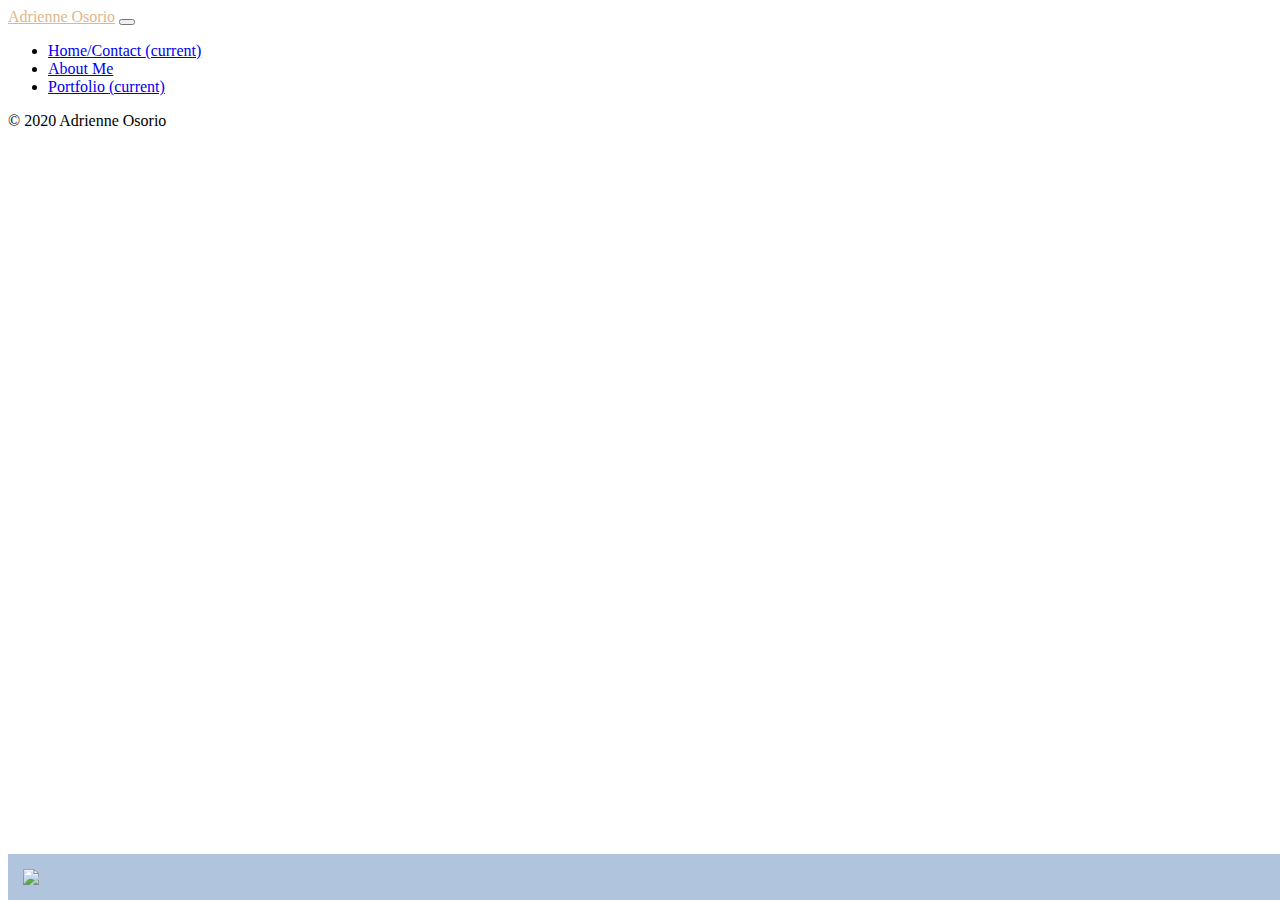
==== portfolio.html/portfolio.html @ a93704b7 "added substance to portofli page" ====
<!doctype html>
<html lang="en">
  <head>
    <!-- Required meta tags -->
    <meta charset="utf-8">
    <meta name="viewport" content="width=device-width, initial-scale=1, shrink-to-fit=no">

    <!-- Bootstrap CSS -->
    <link rel="stylesheet" href="https://cdn.jsdelivr.net/npm/bootstrap@4.5.3/dist/css/bootstrap.min.css" integrity="sha384-TX8t27EcRE3e/ihU7zmQxVncDAy5uIKz4rEkgIXeMed4M0jlfIDPvg6uqKI2xXr2" crossorigin="anonymous">
    <link rel="stylesheet" href="style.css">

    <title>Adrienne Osorio Portfolio</title>

  </head>
  <body>
      
    <nav class="navbar navbar-expand{xs|sm|md|lg} navbar-light bg-light">
        <a class="navbar-brand" href="#">Adrienne Osorio</a>
        <button class="navbar-toggler" type="button" data-toggle="collapse" data-target="#navbarSupportedContent" aria-controls="navbarSupportedContent" aria-expanded="false" aria-label="Toggle navigation">
          <span class="navbar-toggler-icon"></span>
        </button>
        <div class="collapse navbar-collapse" id="navbarSupportedContent">
            <ul class="navbar-nav mr-auto">
              <li class="nav-item active">
                <a class="nav-link" href="#">Home/Contact <span class="sr-only">(current)</span></a>
              </li>
              <li class="nav-item">
                <a class="nav-link" href="#">About Me</a>
              </li>
              <li class="nav-item">
                <a class="nav-link active" href="#">Portfolio <span class="sr-only">(current)<span></a>
                </div>
          </div>
        </nav>


        <img src="https://cdn1.vectorstock.com/i/1000x1000/13/00/level-up-neon-text-level-up-neon-sign-vector-22241300.jpg"

        <img src="https://api.time.com/wp-content/uploads/2020/03/stock-market-coronavirus-2.jpg?quality=85&w=1024&h=512&crop=1"

        <img src="https://ourbitcoinnews.sfo2.digitaloceanspaces.com/2020/05/yoga_1561007014.jpeg"

        <img src="https://i.pinimg.com/280x280_RS/c9/1d/47/c91d4785d604c5a7296ce292f1e84bda.jpg"

        <img src="https://media3.s-nbcnews.com/j/newscms/2019_33/2203981/171026-better-coffee-boost-se-329p_67dfb6820f7d3898b5486975903c2e51.fit-760w.jpg"

        <img src="https://www.pointbleudesign.com/wp-content/uploads/2019/09/European-Specialty-Coffee-Market-by-Pointbleu-Design-Blog.jpg"
















<div class="footer">
    <p>&copy; 2020 Adrienne Osorio</p>
</div>
---- portfolio.html/style.css ----
body {
    /* Background pattern from Toptal Subtle Patterns */
  background-image: url("https://www.toptal.com/designers/subtlepatterns/patterns/moroccan-flower.png");
        
  
}
h1 {
    color: #B0C4DE ;
}

hr {
    position: relative; 
            top: 20px; 
            border: none; 
            height: 5px; 
            background: #B0C4DE; 
            margin-bottom: 50px;
}

     
.navbar-brand {
    color: #DEB887;
}
   
.btn {
    background-color: #B0C4DE;
    color: white
}
.footer {
    padding:  15px;
    text-align: center;
    background-color: #B0C4DE;
    position: absolute;
    width: 100%;
    bottom: 0;
    font-family: 'Trebuchet MS', 'Lucida Sans Unicode', 'Lucida Grande', 'Lucida Sans', Arial, sans-serif;
}
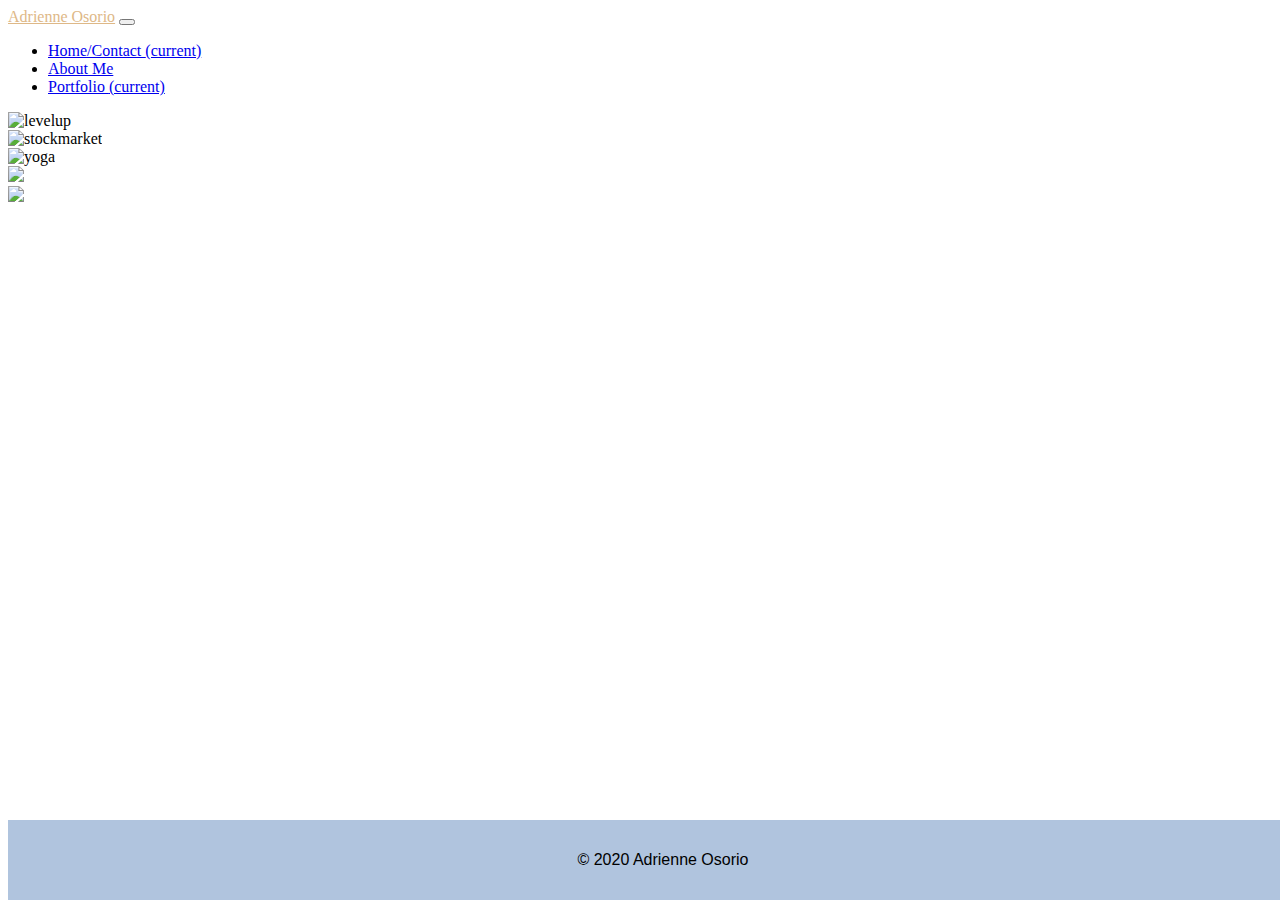
==== commit 06ae3f33: ":i tried to create a similar layout for the portfolio page but was unable to keep my footer fixed at" ====
--- a/portfolio.html/portfolio.html
+++ b/portfolio.html/portfolio.html
@@ -33,32 +33,31 @@
           </div>
         </nav>
 
+        <div class="row">
+           <div class="col-lg-3">
+            <img class="img img-thumbnail" alt=levelup src="https://cdn1.vectorstock.com/i/1000x1000/13/00/level-up-neon-text-level-up-neon-sign-vector-22241300.jpg">
+        </div>
 
-        <img src="https://cdn1.vectorstock.com/i/1000x1000/13/00/level-up-neon-text-level-up-neon-sign-vector-22241300.jpg"
-
-        <img src="https://api.time.com/wp-content/uploads/2020/03/stock-market-coronavirus-2.jpg?quality=85&w=1024&h=512&crop=1"
-
-        <img src="https://ourbitcoinnews.sfo2.digitaloceanspaces.com/2020/05/yoga_1561007014.jpeg"
-
-        <img src="https://i.pinimg.com/280x280_RS/c9/1d/47/c91d4785d604c5a7296ce292f1e84bda.jpg"
-
-        <img src="https://media3.s-nbcnews.com/j/newscms/2019_33/2203981/171026-better-coffee-boost-se-329p_67dfb6820f7d3898b5486975903c2e51.fit-760w.jpg"
-
-        <img src="https://www.pointbleudesign.com/wp-content/uploads/2019/09/European-Specialty-Coffee-Market-by-Pointbleu-Design-Blog.jpg"
+        <div class="row">
+            <div class="col-lg-3">
+            <img class="img img-thumbnail" alt=stockmarket src="https://api.time.com/wp-content/uploads/2020/03/stock-market-coronavirus-2.jpg?quality=85&w=1024&h=512&crop=1">
+       </div>
+      
+       <div class="row">
+            <div class="col-lg-3">
+            <img class="img img-thumbnail" alt=yoga src="https://ourbitcoinnews.sfo2.digitaloceanspaces.com/2020/05/yoga_1561007014.jpeg">
+        </div>
 
 
-
-
-
-
-
-
-
-
-
-
-
-
+        <div class="row">
+            <div class="col-lg-3">
+            <img class="img img-thumbnail" src="https://i.pinimg.com/280x280_RS/c9/1d/47/c91d4785d604c5a7296ce292f1e84bda.jpg">
+        </div>
+                
+        <div class="row">
+            <div class="col-lg-3">
+            <img class="img img-thumbnail" src="https://www.pointbleudesign.com/wp-content/uploads/2019/09/European-Specialty-Coffee-Market-by-Pointbleu-Design-Blog.jpg">
+        </div>
 
 
 <div class="footer">
--- a/portfolio.html/style.css
+++ b/portfolio.html/style.css
@@ -1,31 +1,14 @@
 body {
     /* Background pattern from Toptal Subtle Patterns */
   background-image: url("https://www.toptal.com/designers/subtlepatterns/patterns/moroccan-flower.png");
-        
-  
-}
-h1 {
-    color: #B0C4DE ;
+ 
 }
 
-hr {
-    position: relative; 
-            top: 20px; 
-            border: none; 
-            height: 5px; 
-            background: #B0C4DE; 
-            margin-bottom: 50px;
-}
-
-     
 .navbar-brand {
     color: #DEB887;
 }
-   
-.btn {
-    background-color: #B0C4DE;
-    color: white
-}
+  
+
 .footer {
     padding:  15px;
     text-align: center;
@@ -34,4 +17,4 @@
     width: 100%;
     bottom: 0;
     font-family: 'Trebuchet MS', 'Lucida Sans Unicode', 'Lucida Grande', 'Lucida Sans', Arial, sans-serif;
-}
+}